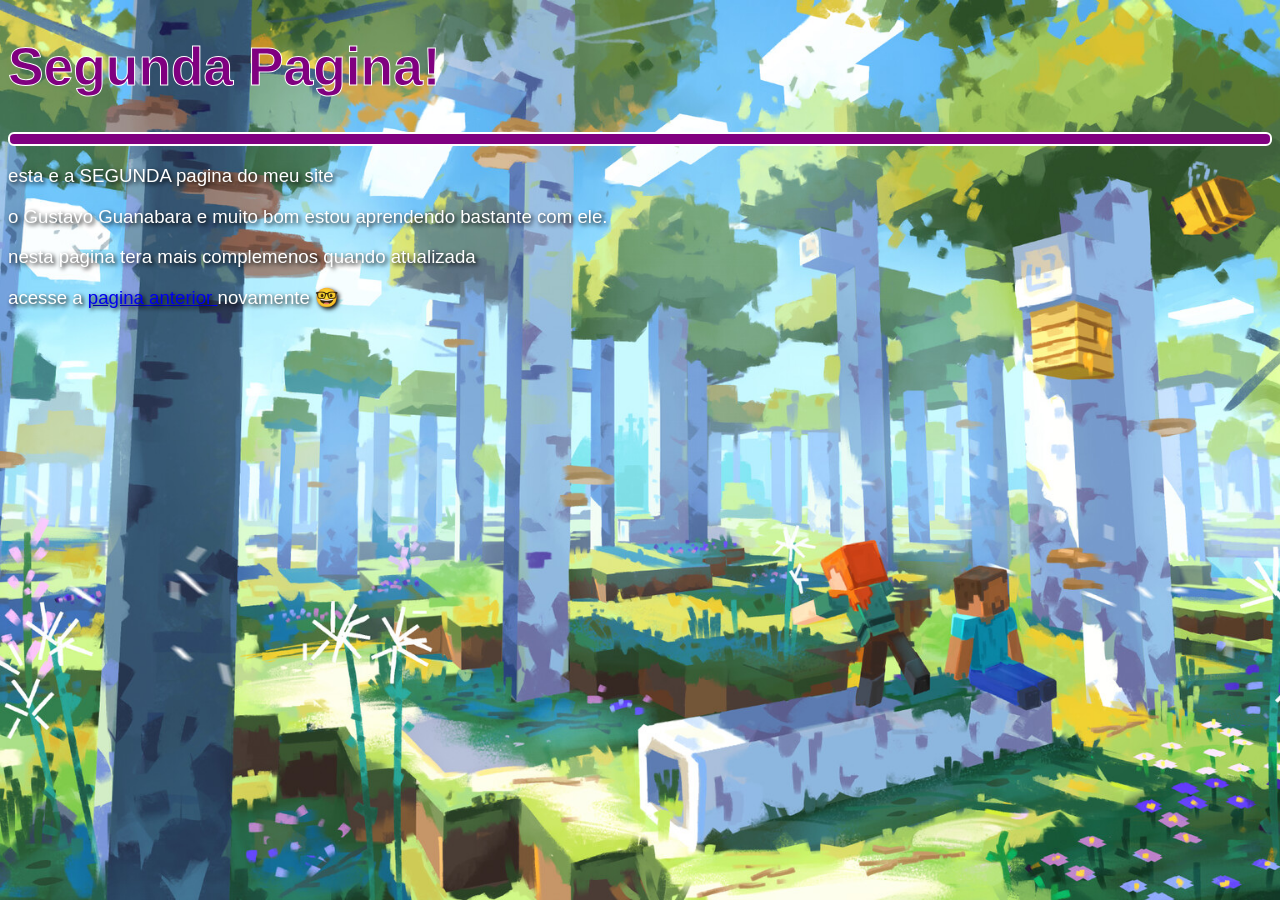
==== pagina002.html @ 41d0765d "Add files via upload" ====
<!DOCTYPE html>
<html lang="pt-br">
<head>
    <meta charset="UTF-8">
    <meta name="viewport" content="width=device-width, initial-scale=1.0">
    <title>PHACLT</title>
</head>
<body>

    <h1>Segunda Pagina!</h1>
    
    <hr>

    <p>esta e a SEGUNDA pagina do meu site</p>
    
    <p>o Gustavo Guanabara e muito bom estou aprendendo bastante com ele.</p>
    
    <p>nesta pagina tera mais complemenos quando atualizada</p>
    <p> acesse a  <a href="index.html" rel="previous">pagina anterior </a> novamente &#x1F913;
    </p>

    <style>
        h1 {
            font-family: arial;
            font-size: 40pt;
            color: purple;
            -webkit-text-stroke-width: 1px;
            -webkit-text-stroke-color: white;
        }

        hr {
            height: 10px;
            background-color: purple;
            border: 2px solid white;
            margin-top: 10px;
            border-radius: 6px;
        }
        body {
        background-image: url('bioma.jpg');
        background-size: cover;
        background-position: center;
        background-repeat: no-repeat;
        background-attachment: fixed;
           }
        p {
		  font-family: arial;
            font-size: 14pt;
            color: white;
            text-shadow: 2px 2px 4px #000000; 
		  }
        
    </style>

</body>
</html>
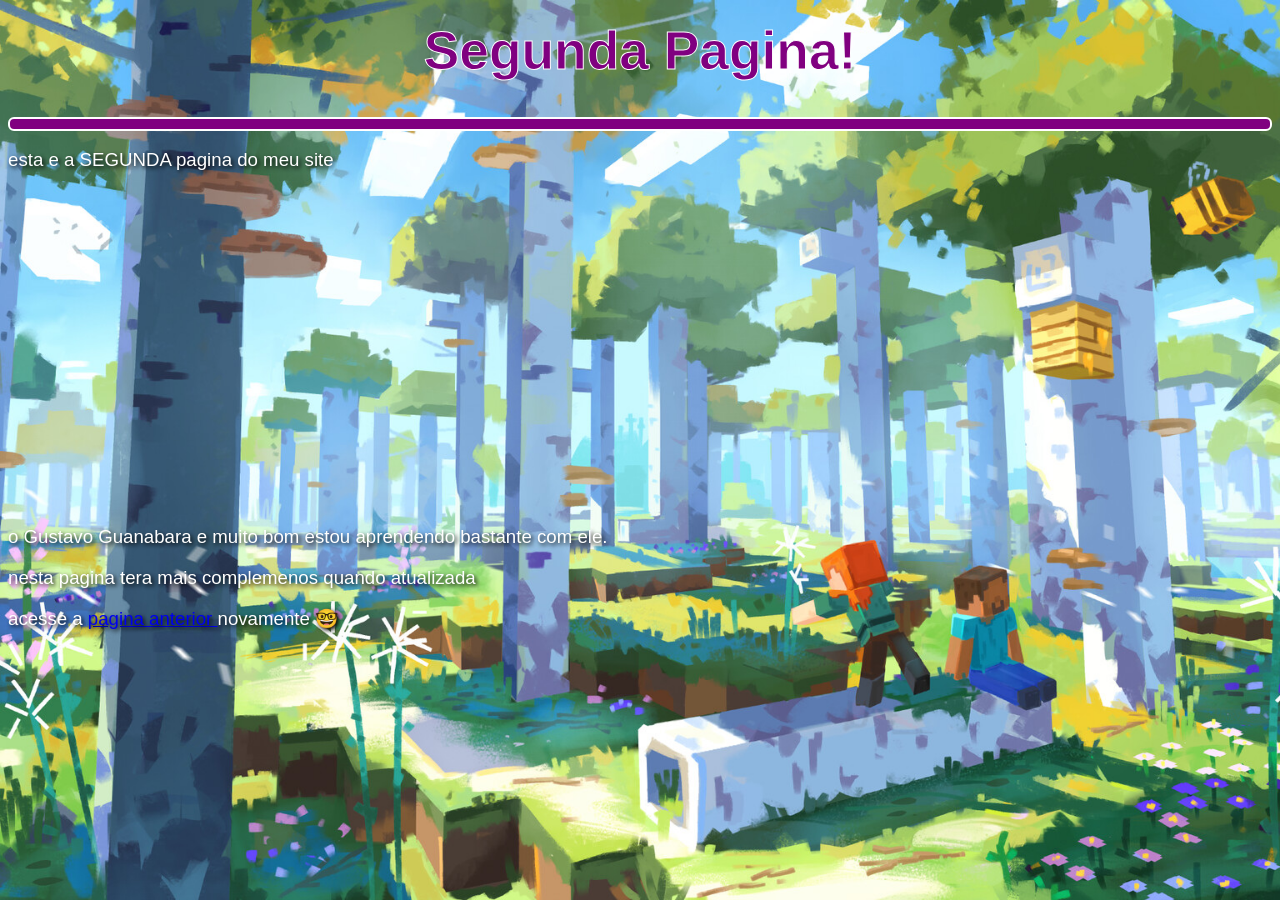
==== commit 121f9451: "Add files via upload" ====
--- a/pagina002.html
+++ b/pagina002.html
@@ -13,6 +13,12 @@
 
     <p>esta e a SEGUNDA pagina do meu site</p>
     
+     <div class="centralizar-video">
+    
+     <iframe width="560" height="315" src="https://www.youtube.com/embed/nUud5iF9CAw?si=P0qc1Lr5KkuVPVlH" title="YouTube video player" frameborder="0" allow="accelerometer; autoplay; clipboard-write; encrypted-media; gyroscope; picture-in-picture; web-share" referrerpolicy="strict-origin-when-cross-origin" allowfullscreen></iframe>
+
+</div>
+    
     <p>o Gustavo Guanabara e muito bom estou aprendendo bastante com ele.</p>
     
     <p>nesta pagina tera mais complemenos quando atualizada</p>
@@ -26,6 +32,8 @@
             color: purple;
             -webkit-text-stroke-width: 1px;
             -webkit-text-stroke-color: white;
+             text-align: center;
+             margin-top: 20px;
         }
 
         hr {
@@ -49,6 +57,26 @@
             text-shadow: 2px 2px 4px #000000; 
 		  }
         
+        .centralizar-video {
+			  display: flex;
+			  justify-content: center;
+			  margin: 20px 0;
+			  width: 100%;
+			  max-width: 100%;
+			   }
+			   
+			   @media (max-width:600px) {
+				                  font-size: 28pt;
+				                  margin-top: 30px;
+			   }
+				 iframe {
+				   width:
+				   height:
+				   aspect-ratio: 16 / 9;
+				   
+				   
+			   }
+        
     </style>
 
 </body>
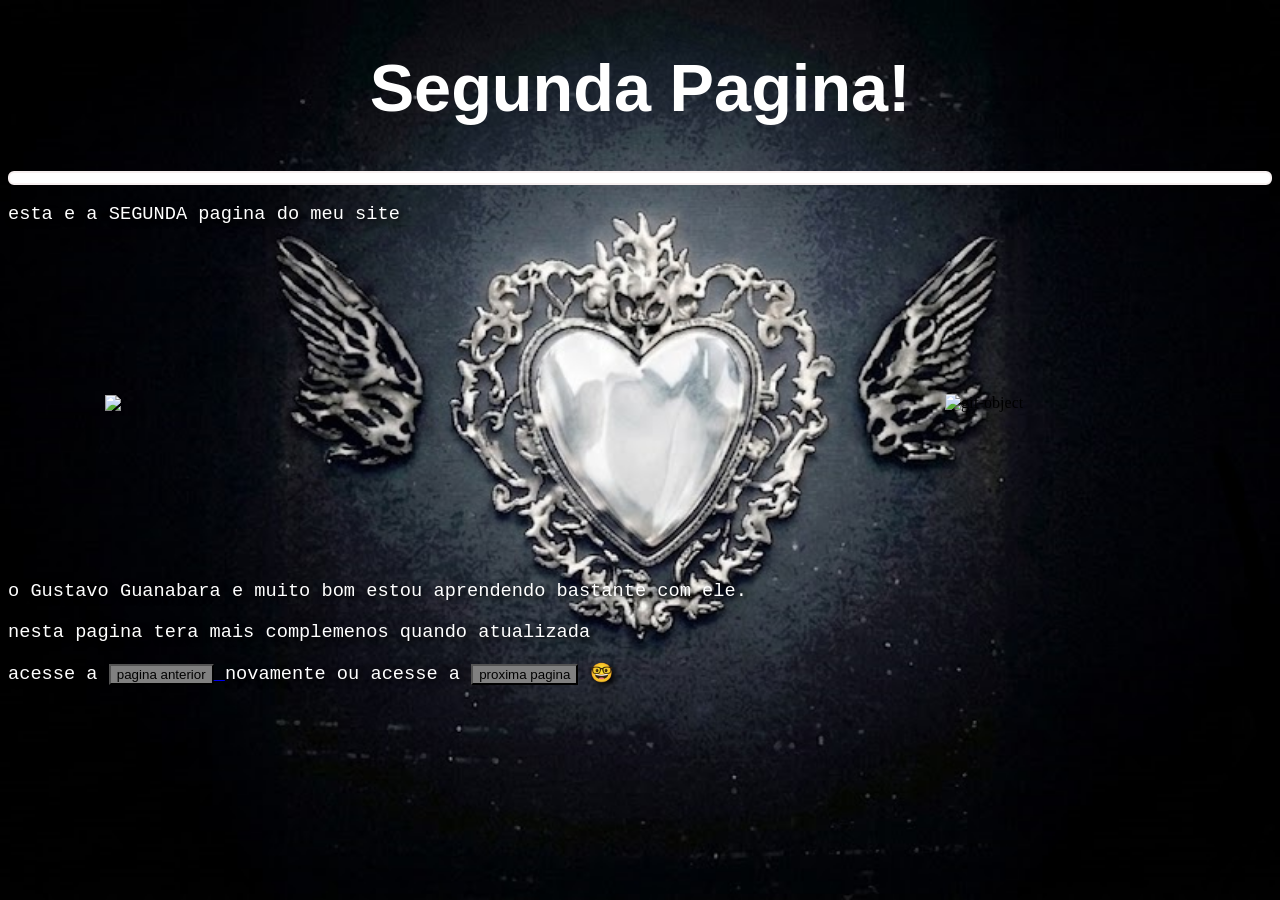
==== commit d6ae3f5d: "Add files via upload" ====
--- a/pagina002.html
+++ b/pagina002.html
@@ -4,6 +4,24 @@
     <meta charset="UTF-8">
     <meta name="viewport" content="width=device-width, initial-scale=1.0">
     <title>PHACLT</title>
+    <link rel="stylesheet" href="style.css">
+
+<style>
+     body {
+        background-image: url(kira.jpg);
+         background-size: cover;
+        background-position: center;
+        background-repeat: no-repeat;
+        background-attachment: fixed;
+     }
+    button {
+        background-color: gray;
+        color: black;
+    }
+
+
+</style>
+
 </head>
 <body>
 
@@ -15,69 +33,19 @@
     
      <div class="centralizar-video">
     
-     <iframe width="560" height="315" src="https://www.youtube.com/embed/nUud5iF9CAw?si=P0qc1Lr5KkuVPVlH" title="YouTube video player" frameborder="0" allow="accelerometer; autoplay; clipboard-write; encrypted-media; gyroscope; picture-in-picture; web-share" referrerpolicy="strict-origin-when-cross-origin" allowfullscreen></iframe>
+    <img src="https://media.tenor.com/biB4OIcEhDcAAAAi/playing-guitar-cat.gif" class="gif-dance">
+
+     <iframe width="560" height="315" src="https://www.youtube.com/embed/6fjughcPjig?si=oNjX8xg4SJyziHRN" title="YouTube video player" frameborder="0" allow="accelerometer; autoplay; clipboard-write; encrypted-media; gyroscope; picture-in-picture; web-share" referrerpolicy="strict-origin-when-cross-origin" allowfullscreen></iframe>
+
+     <img src="https://media.tenor.com/6CJ0tDKbRKgAAAAi/pokemon-gengar.gif" alt="gif-object" class="gif-object">
 
 </div>
     
     <p>o Gustavo Guanabara e muito bom estou aprendendo bastante com ele.</p>
     
     <p>nesta pagina tera mais complemenos quando atualizada</p>
-    <p> acesse a  <a href="index.html" rel="previous">pagina anterior </a> novamente &#x1F913;
+    <p> acesse a  <a href="index.html" rel="previous"><button>pagina anterior</button> </a> novamente ou acesse a <a href="pagina003.html"><button>proxima pagina</button></a> &#x1F913;
     </p>
-
-    <style>
-        h1 {
-            font-family: arial;
-            font-size: 40pt;
-            color: purple;
-            -webkit-text-stroke-width: 1px;
-            -webkit-text-stroke-color: white;
-             text-align: center;
-             margin-top: 20px;
-        }
-
-        hr {
-            height: 10px;
-            background-color: purple;
-            border: 2px solid white;
-            margin-top: 10px;
-            border-radius: 6px;
-        }
-        body {
-        background-image: url('bioma.jpg');
-        background-size: cover;
-        background-position: center;
-        background-repeat: no-repeat;
-        background-attachment: fixed;
-           }
-        p {
-		  font-family: arial;
-            font-size: 14pt;
-            color: white;
-            text-shadow: 2px 2px 4px #000000; 
-		  }
-        
-        .centralizar-video {
-			  display: flex;
-			  justify-content: center;
-			  margin: 20px 0;
-			  width: 100%;
-			  max-width: 100%;
-			   }
-			   
-			   @media (max-width:600px) {
-				                  font-size: 28pt;
-				                  margin-top: 30px;
-			   }
-				 iframe {
-				   width:
-				   height:
-				   aspect-ratio: 16 / 9;
-				   
-				   
-			   }
-        
-    </style>
 
 </body>
 </html>
--- a/style.css
+++ b/style.css
@@ -0,0 +1,68 @@
+h1 {
+            font-family: 'Trebuchet MS', 'Lucida Sans Unicode', 'Lucida Grande', 'Lucida Sans', Arial, sans-serif;
+            font-size: 50pt;
+            color: #ffffff;
+            text-shadow: #111111;
+            text-align: center;
+             margin-top: 50px;
+        }
+
+        hr {
+            height: 10px;
+            background-color: rgb(255, 255, 255);
+            border: 2px solid rgb(247, 240, 240);
+            margin-top: 10px;
+            border-radius: 6px;
+        }
+        body {
+        background-image: url('thumb-1920-941898.jpg');
+        background-size: cover;
+        background-position: center;
+        background-repeat: no-repeat;
+        background-attachment: fixed;
+           }
+        p {
+		  font-family: 'Courier New', Courier, monospace;
+            font-size: 14pt;
+            color: white;
+            text-shadow: 3px 3px 6px #000000; 
+		  }
+		  
+		  .centralizar-video {
+			  display: flex;
+              align-items: center;
+			  justify-content: center;
+              gap: 20px;
+			  margin: 20px 0;
+			  width: 100%;
+			  max-width: 100%;
+			   }
+			   
+			   				 iframe {
+				   width:
+				   height:
+				   aspect-ratio: 16 / 9;
+				   
+				   
+			   }
+               button {
+                    color: rgb(238, 233, 241);
+                    background-color: rgb(43, 86, 226);
+               }
+        h2 {
+            font-family: 'Franklin Gothic Medium', 'Arial Narrow', Arial, sans-serif;
+            font-size: larger;
+            color: blanchedalmond;
+            text-shadow: 2px 2px 4px black;
+
+            }
+            .gif-gato {
+                    width: 170px;
+            }
+            .gif-dance {
+                width: 240px;
+            }
+            .gif-object {
+                width:230px;
+
+            }
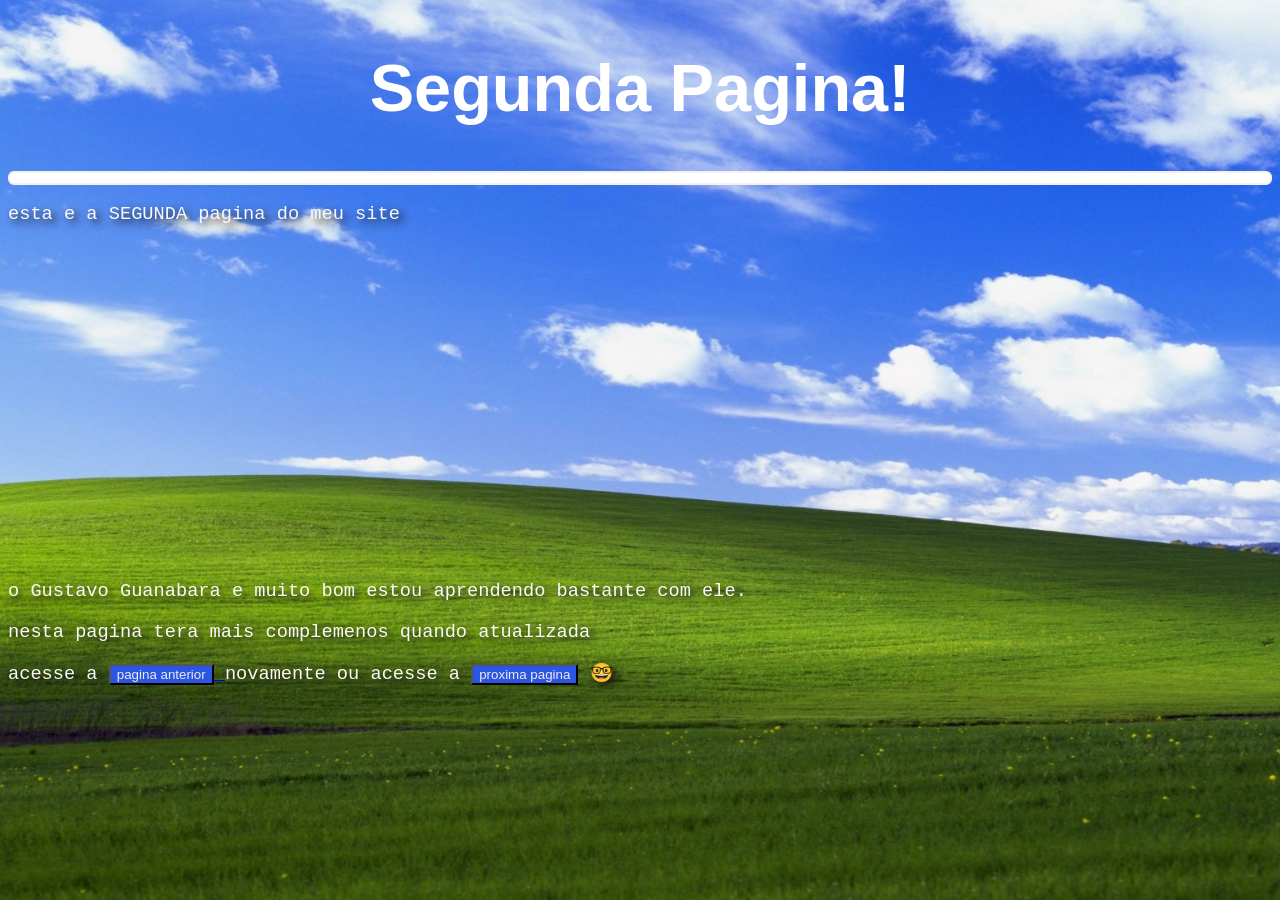
==== commit 71a622d0: "Add files via upload" ====
--- a/pagina002.html
+++ b/pagina002.html
@@ -5,22 +5,6 @@
     <meta name="viewport" content="width=device-width, initial-scale=1.0">
     <title>PHACLT</title>
     <link rel="stylesheet" href="style.css">
-
-<style>
-     body {
-        background-image: url(kira.jpg);
-         background-size: cover;
-        background-position: center;
-        background-repeat: no-repeat;
-        background-attachment: fixed;
-     }
-    button {
-        background-color: gray;
-        color: black;
-    }
-
-
-</style>
 
 </head>
 <body>
@@ -32,12 +16,8 @@
     <p>esta e a SEGUNDA pagina do meu site</p>
     
      <div class="centralizar-video">
-    
-    <img src="https://media.tenor.com/biB4OIcEhDcAAAAi/playing-guitar-cat.gif" class="gif-dance">
 
-     <iframe width="560" height="315" src="https://www.youtube.com/embed/6fjughcPjig?si=oNjX8xg4SJyziHRN" title="YouTube video player" frameborder="0" allow="accelerometer; autoplay; clipboard-write; encrypted-media; gyroscope; picture-in-picture; web-share" referrerpolicy="strict-origin-when-cross-origin" allowfullscreen></iframe>
-
-     <img src="https://media.tenor.com/6CJ0tDKbRKgAAAAi/pokemon-gengar.gif" alt="gif-object" class="gif-object">
+     <iframe width="560" height="315" src="https://www.youtube.com/embed/-_mcJA2pUbM?si=eazFD9RkkAjwt2K3" title="YouTube video player" frameborder="0" allow="accelerometer; autoplay; clipboard-write; encrypted-media; gyroscope; picture-in-picture; web-share" referrerpolicy="strict-origin-when-cross-origin" allowfullscreen></iframe>
 
 </div>
     
--- a/style.css
+++ b/style.css
@@ -24,8 +24,8 @@
         p {
 		  font-family: 'Courier New', Courier, monospace;
             font-size: 14pt;
-            color: white;
-            text-shadow: 3px 3px 6px #000000; 
+            color: rgb(250, 248, 248);
+            text-shadow: 4px 4px 8px #111111; 
 		  }
 		  
 		  .centralizar-video {
